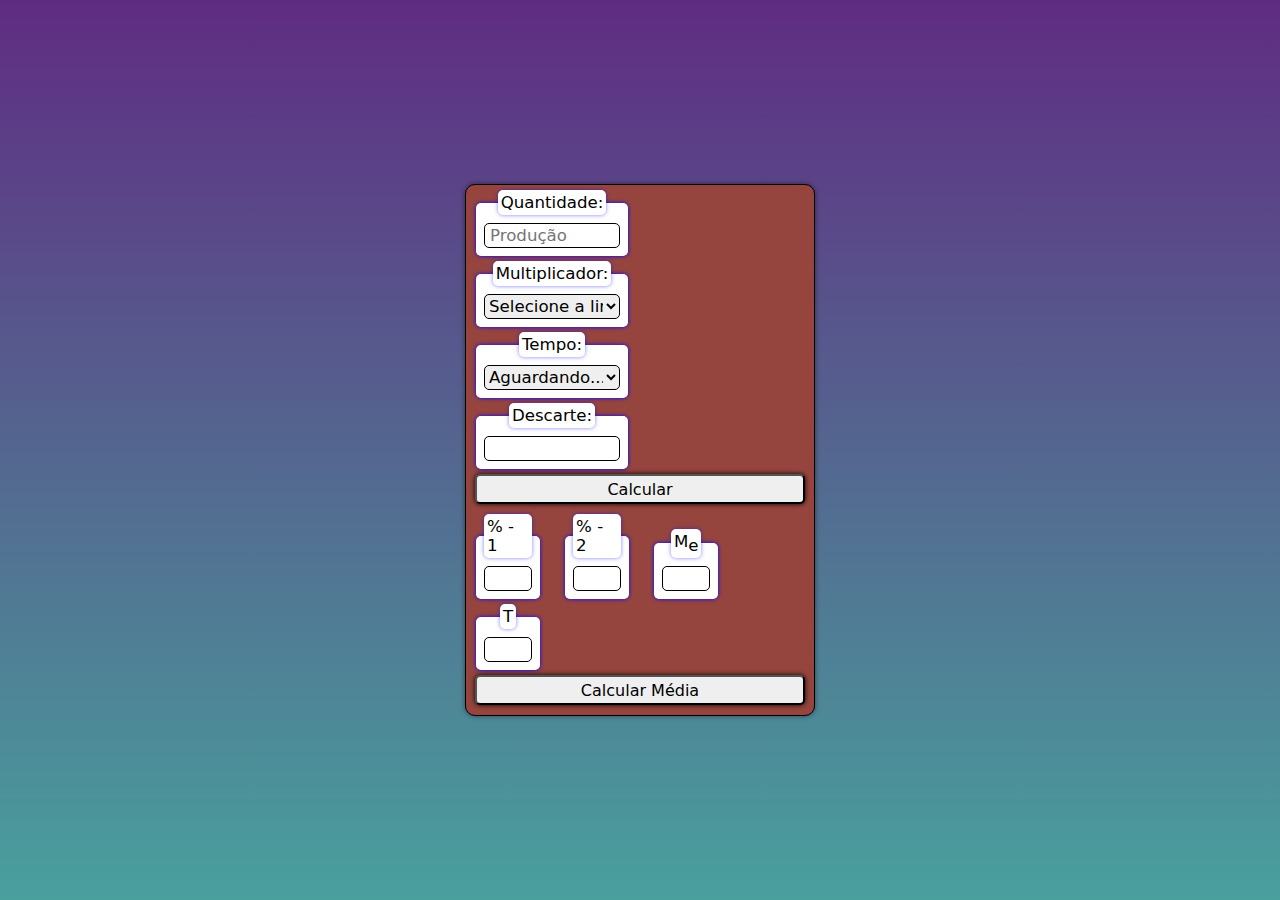
==== index.html @ 7af939df "update" ====
<!DOCTYPE html>
<html lang="pt-BR">
<head>
    <meta charset="UTF-8">
    <meta name="viewport" content="width=device-width, initial-scale=1.0">
    <link rel="shortcut icon" href="favicon.ico" type="image/x-icon">
    <link rel="stylesheet" href="style.css">
    <link rel="stylesheet" href="/styles/media-query.css">
    <title>Calculadora Pessoal</title>
</head>
<body>
    <main>
        <section>
            <article>
                <div>
                    <fieldset class="teste">
                        <legend>Quantidade:</legend>
                        <input
                            type="number"
                            name="quantidade"
                            id="quantidade"
                            placeholder="Produção"
                            oninput="gerarOptionTempo()"
                        >
                    </fieldset>
                    <fieldset class="teste">
                        <legend>Multiplicador:</legend>
                        <select
                            name="multiplicador"
                            id="multiplicador"
                            oninput="gerarOptionTempo()"
                        >
                            <option value="0">Selecione a linha</option>
                            <option value="26.5"  >CBS - 26.5</option>
                            <option value="47.5"  >CBS - 47.5</option>
                            <option value="20.3"  >J/Y - 20.3</option>
                            <option value="23.5"  >J/Y - 23.5</option>
                            <option value="17.5"  >F/Y - 17.5</option>
                            <option value="22.5"  >F/Y - 22.5</option>
                            <option value="21"  >F/A - 21</option>
                            <option value="42"  >F/A - 42</option>
                            <option value="20.7"  >J/A - 20.7</option>
                        </select>
                    </fieldset>
                </div>
                <div>
                    <fieldset class="teste">
                        <legend>Tempo:</legend>
                        <select
                            name="tempo"
                            id="tempo"
                        >
                            <option>Aguardando...</option>
                        </select>
                    </fieldset>
                    <fieldset class="teste">
                        <legend>Descarte:</legend>
                        <input
                            type="number"
                            name="descarte"
                            id="descarte"
                        >
                    </fieldset>
                </div>
                <button type="button" onclick="dadosTabela()">Calcular</button>
                <table>
                    <tr><td id="tabQuantidade"></td></tr>
                    <tr><td id="tabCalc1"></td></tr>
                    <tr><td id="tabTempo"></td></tr>
                    <tr><td id="tabCalc2"></td></tr>
                    <tr><td id="tabDescarte"></td></tr>
                    <tr><td id="tabDescartePercentual"></td></tr>
                    <tr><td id="tabMediaPorHora"></td></tr>
                    <tr><td id="tabCalc3"></td></tr>
                </table>
                <div id="mediaFinal">
                    <fieldset class="teste3">
                        <legend>% - 1</legend>
                        <input
                            type="number"
                            name="aCalc2"
                            id="aCalc2"
                        >
                    </fieldset>
                    <fieldset class="teste3">
                        <legend>% - 2</legend>
                        <input
                            type="number"
                            name="aMediaDP"
                            id="aMediaDP"
                        >
                    </fieldset>
                    <fieldset class="teste3">
                        <legend>M<sub>e</sub></legend>
                        <input
                            type="number"
                            name="aMediaPorHora"
                            id="aMediaPorHora"
                        >
                    </fieldset>
                    <fieldset class="teste3">
                        <legend>T</legend>
                        <input
                            type="number"
                            name="aCalc3"
                            id="aCalc3"
                        >
                    </fieldset>
                    <button type="button" onclick="finalCalc1()">Calcular Média</button>
                    <table class="margem">
                        <tr><td id="tabFinalCalc2"></td></tr>
                        <tr><td id="tabFinalMediaDP"></td></tr>
                        <tr><td id="tabFinalMediaPorHora"></td></tr>
                        <tr><td id="tabFinalCalc3"></td></tr>
                    </table>
                </div>
            </article>
        </section>
    </main>
</body>
<script src="javascript/script.js"></script>
</html>
---- style.css ----
@charset "UTF-8";
:root{
    --verde: #49a09d;
    --verde-escuro: #2c5f5d;
    --laranja: #D76459;
    --laranja-escuro: #96453e;
    --lilas: #5f2c82;
    --time: .2s;
}
*{
    font-family: system-ui, -apple-system, BlinkMacSystemFont, 'Segoe UI', Roboto, Oxygen, Ubuntu, Cantarell, 'Open Sans', 'Helvetica Neue', sans-serif;
    margin: 0px;
    padding: 0px;
    box-sizing: border-box;
    font-size: 1em;
}
body{
    height: 100vh;
    width: 100vw;
    background-image: linear-gradient(to top, var(--verde), var(--lilas));
}
main{
    height: 100vh;
    width: 100vw;
}
section{
    position: absolute;
    top: 50%;
    left: 50%;
    transform: translate(-50%, -50%);
    border: 1px solid black;
    border-radius: 10px;
    overflow: hidden;
    height: fit-content;
    width: 350px;
    box-shadow: 0px 0px 5px rgba(0, 0, 0, .5);
    background-color: var(--laranja-escuro);
}
nav{
    position: relative;
}
ul{
    list-style-type: none;
    margin: 10px;
}
ul>li{
    padding: 5px;
    display: inline;
}
fieldset{
    margin: 5px 10px 0px 10px;
    background-color: white;
    padding: 8px;
    border: none;
    border-radius: 5px;
    box-shadow: 0px 0px 4px rgba(0, 0, 255, 1);
    font-size: 0.8em;
}
.teste{
    display: inline;
    width: 152px;
}
.teste3{
    display: inline;
    width: 64px;
}
input[type=number]{
    height: 25px;
    width: 100%;
    font-size: 1.3em;
    padding: 5px;
    border: 1px solid black;
    border-radius: 5px;
}
select{
    border-radius: 5px;
    border: 1px solid black;
    height: 25px;
    margin: auto;
    display: block;
    font-size: 1.3em;
    width: 100%;
}
legend{
    font-size: 1.3em;
    padding: 3px;
    margin: auto;
    background-color: white;
    border-radius: 5px;
    box-shadow: 0px 0px 4px rgba(0, 0, 255, .5);
}
table{
    background-color: white;
    margin: 5px 10px 0px 10px;
    display: block;
    border-radius: 5px;
    border-collapse: collapse;
    overflow: hidden;
    font-size: 1.3em;
    box-shadow: 0px 0px 5px rgba(0, 0, 0, .5);
}
caption{
    font-size: 1.5em;
    background-color: var(--lilas);
    color: white;
    text-shadow: 1px 1px 3px black;
    padding: 5px;
}
tr{
    color: rgb(48, 48, 48);
}
tr:nth-child(odd){
    background-color: var(--verde-escuro);
    color: lightgrey;
}
td{
    width: 500px;
    text-align: center;
}
button{
    margin: auto;
    margin-top: 5px;
    display: block;
    height: 30px;
    width: 95%;
    border-radius: 5px;
    box-shadow: 0px 0px 5px black;
}
.oculto{
    display: none;
}
.visivel{
    display: block;
}
.margem{
 margin-bottom: 5px;
}
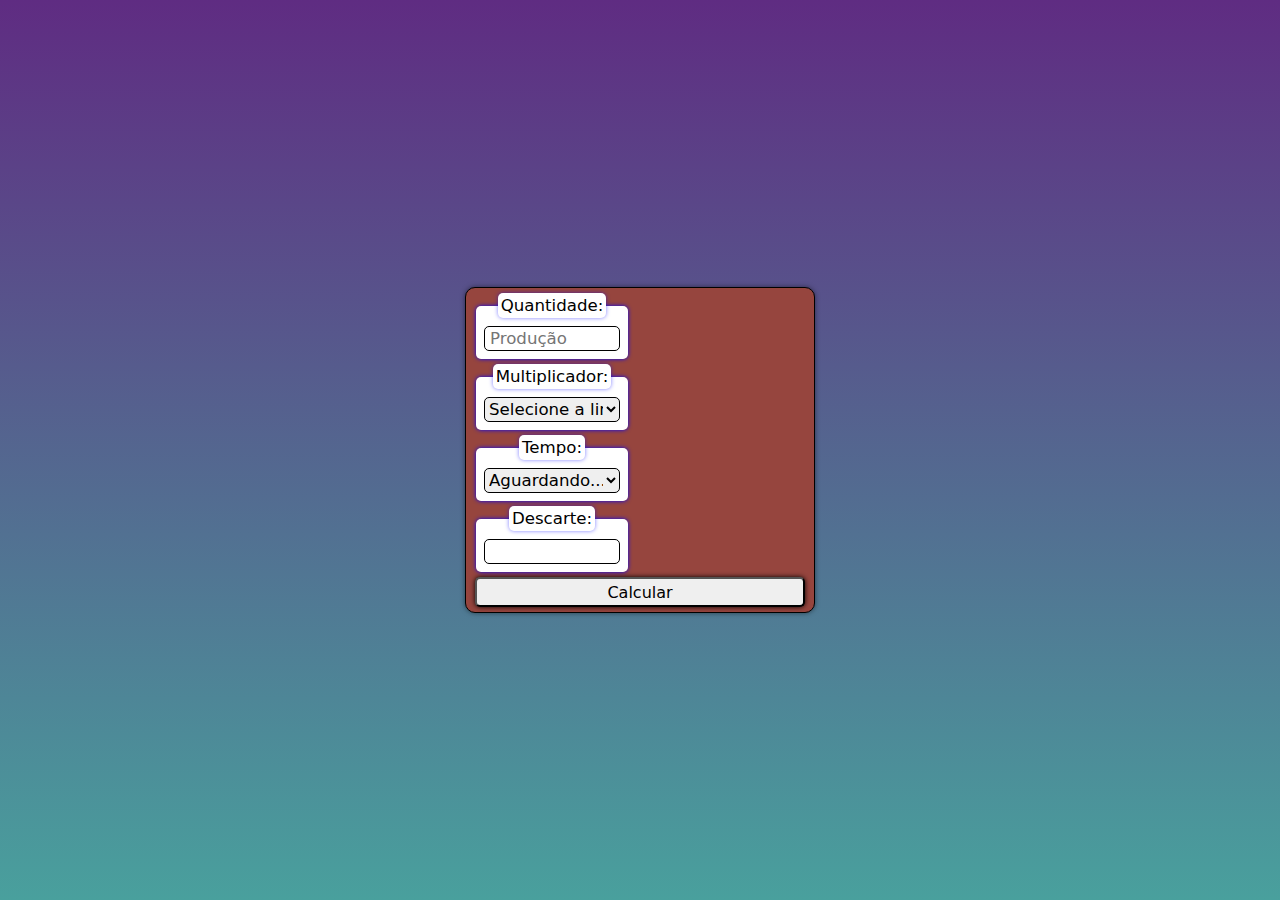
==== commit ff89a318: "Update index.html" ====
--- a/index.html
+++ b/index.html
@@ -73,7 +73,7 @@
                     <tr><td id="tabMediaPorHora"></td></tr>
                     <tr><td id="tabCalc3"></td></tr>
                 </table>
-                <div id="mediaFinal">
+                <div class="oculto" id="mediaFinal">
                     <fieldset class="teste3">
                         <legend>% - 1</legend>
                         <input
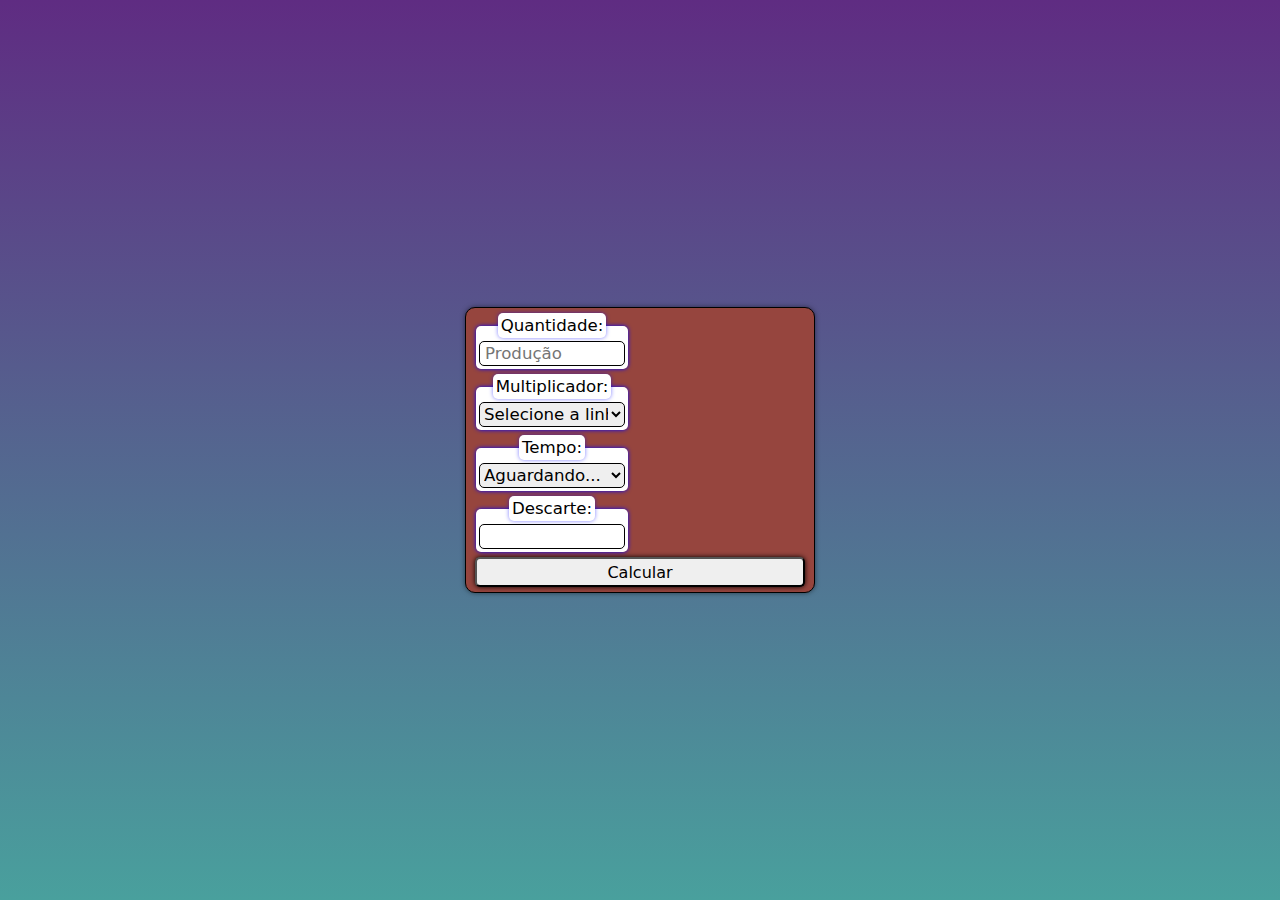
==== commit b21cf63f: "update" ====
--- a/index.html
+++ b/index.html
@@ -74,38 +74,42 @@
                     <tr><td id="tabCalc3"></td></tr>
                 </table>
                 <div class="oculto" id="mediaFinal">
-                    <fieldset class="teste3">
-                        <legend>% - 1</legend>
-                        <input
-                            type="number"
-                            name="aCalc2"
-                            id="aCalc2"
-                        >
-                    </fieldset>
-                    <fieldset class="teste3">
-                        <legend>% - 2</legend>
-                        <input
-                            type="number"
-                            name="aMediaDP"
-                            id="aMediaDP"
-                        >
-                    </fieldset>
-                    <fieldset class="teste3">
-                        <legend>M<sub>e</sub></legend>
-                        <input
-                            type="number"
-                            name="aMediaPorHora"
-                            id="aMediaPorHora"
-                        >
-                    </fieldset>
-                    <fieldset class="teste3">
-                        <legend>T</legend>
-                        <input
-                            type="number"
-                            name="aCalc3"
-                            id="aCalc3"
-                        >
-                    </fieldset>
+                    <div>
+                        <fieldset class="teste">
+                            <legend>% - 1</legend>
+                            <input
+                                type="number"
+                                name="aCalc2"
+                                id="aCalc2"
+                            >
+                        </fieldset>
+                        <fieldset class="teste">
+                            <legend>% - 2</legend>
+                            <input
+                                type="number"
+                                name="aMediaDP"
+                                id="aMediaDP"
+                            >
+                        </fieldset>
+                    </div>
+                    <div>
+                        <fieldset class="teste">
+                            <legend>M<sub>e</sub></legend>
+                            <input
+                                type="number"
+                                name="aMediaPorHora"
+                                id="aMediaPorHora"
+                            >
+                        </fieldset>
+                        <fieldset class="teste">
+                            <legend>T</legend>
+                            <input
+                                type="number"
+                                name="aCalc3"
+                                id="aCalc3"
+                            >
+                        </fieldset>
+                    </div>
                     <button type="button" onclick="finalCalc1()">Calcular Média</button>
                     <table class="margem">
                         <tr><td id="tabFinalCalc2"></td></tr>
--- a/style.css
+++ b/style.css
@@ -50,7 +50,7 @@
 fieldset{
     margin: 5px 10px 0px 10px;
     background-color: white;
-    padding: 8px;
+    padding: 3px;
     border: none;
     border-radius: 5px;
     box-shadow: 0px 0px 4px rgba(0, 0, 255, 1);
@@ -59,10 +59,6 @@
 .teste{
     display: inline;
     width: 152px;
-}
-.teste3{
-    display: inline;
-    width: 64px;
 }
 input[type=number]{
     height: 25px;
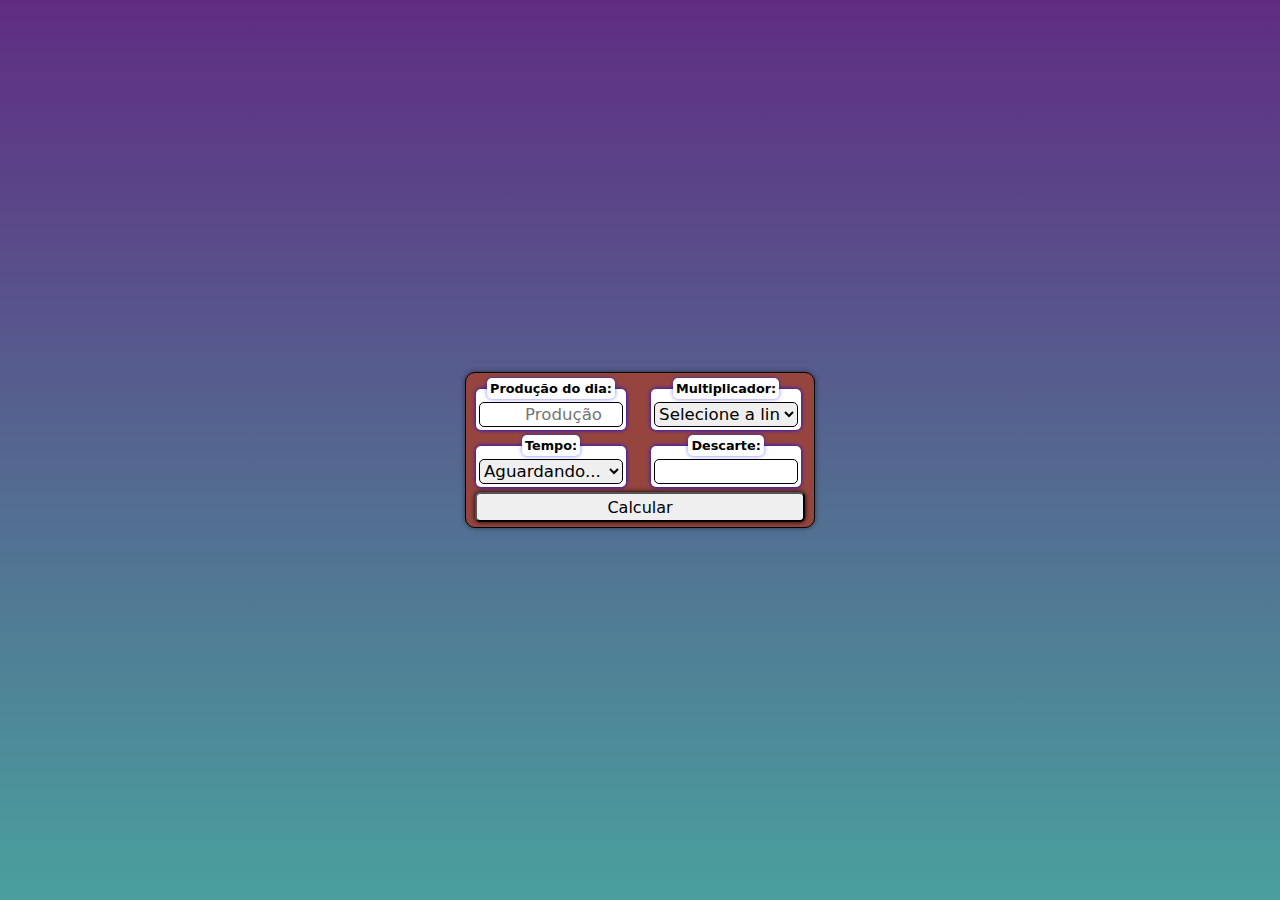
==== commit ff55310c: "update" ====
--- a/index.html
+++ b/index.html
@@ -5,7 +5,6 @@
     <meta name="viewport" content="width=device-width, initial-scale=1.0">
     <link rel="shortcut icon" href="favicon.ico" type="image/x-icon">
     <link rel="stylesheet" href="style.css">
-    <link rel="stylesheet" href="/styles/media-query.css">
     <title>Calculadora Pessoal</title>
 </head>
 <body>
@@ -14,7 +13,7 @@
             <article>
                 <div>
                     <fieldset class="teste">
-                        <legend>Quantidade:</legend>
+                        <legend>Produção do dia:</legend>
                         <input
                             type="number"
                             name="quantidade"
@@ -31,15 +30,15 @@
                             oninput="gerarOptionTempo()"
                         >
                             <option value="0">Selecione a linha</option>
-                            <option value="26.5"  >CBS - 26.5</option>
-                            <option value="47.5"  >CBS - 47.5</option>
-                            <option value="20.3"  >J/Y - 20.3</option>
-                            <option value="23.5"  >J/Y - 23.5</option>
-                            <option value="17.5"  >F/Y - 17.5</option>
-                            <option value="22.5"  >F/Y - 22.5</option>
-                            <option value="21"  >F/A - 21</option>
-                            <option value="42"  >F/A - 42</option>
-                            <option value="20.7"  >J/A - 20.7</option>
+                            <option value="26.5"  >CBS - 26.5 (2 Pessoas)</option>
+                            <option value="47.5"  >CBS - 47.5 (1 Pessoa) </option>
+                            <option value="20.3"  >J/Y - 20.3 (2 Pessoas)</option>
+                            <option value="23.5"  >J/Y - 23.5 (1 Pessoa)</option>
+                            <option value="17.5"  >F/Y - 17.5 (2 Pessoas)</option>
+                            <option value="22.5"  >F/Y - 22.5 (1 Pessoa)</option>
+                            <option value="21"  >F/A - 21 (2 Pessoas)</option>
+                            <option value="42"  >F/A - 42 (1 Pessoa)</option>
+                            <option value="20.7"  >J/A - 20.7 (1 Pessoa)</option>
                         </select>
                     </fieldset>
                 </div>
@@ -63,20 +62,22 @@
                     </fieldset>
                 </div>
                 <button type="button" onclick="dadosTabela()">Calcular</button>
-                <table>
-                    <tr><td id="tabQuantidade"></td></tr>
-                    <tr><td id="tabCalc1"></td></tr>
-                    <tr><td id="tabTempo"></td></tr>
-                    <tr><td id="tabCalc2"></td></tr>
-                    <tr><td id="tabDescarte"></td></tr>
-                    <tr><td id="tabDescartePercentual"></td></tr>
-                    <tr><td id="tabMediaPorHora"></td></tr>
-                    <tr><td id="tabCalc3"></td></tr>
-                </table>
+                <div class="oculto" id="mediaPrimeira">
+                    <table>
+                        <tr><td>1</td><td id="tabQuantidade"></td></tr>
+                        <tr><td>2</td><td id="tabCalc1"></td></tr>
+                        <tr><td>3</td><td id="tabTempo"></td></tr>
+                        <tr><td>4</td><td id="tabCalc2"></td></tr>
+                        <tr><td>5</td><td id="tabDescarte"></td></tr>
+                        <tr><td>6</td><td id="tabDescartePercentual"></td></tr>
+                        <tr><td>7</td><td id="tabMediaPorHora"></td></tr>
+                        <tr><td>8</td><td id="tabCalc3"></td></tr>
+                    </table>
+                </div>
                 <div class="oculto" id="mediaFinal">
                     <div>
                         <fieldset class="teste">
-                            <legend>% - 1</legend>
+                            <legend>% - 4</legend>
                             <input
                                 type="number"
                                 name="aCalc2"
@@ -84,7 +85,7 @@
                             >
                         </fieldset>
                         <fieldset class="teste">
-                            <legend>% - 2</legend>
+                            <legend>% - 6</legend>
                             <input
                                 type="number"
                                 name="aMediaDP"
@@ -94,7 +95,7 @@
                     </div>
                     <div>
                         <fieldset class="teste">
-                            <legend>M<sub>e</sub></legend>
+                            <legend>M<sub>e</sub>- 7</legend>
                             <input
                                 type="number"
                                 name="aMediaPorHora"
@@ -102,7 +103,7 @@
                             >
                         </fieldset>
                         <fieldset class="teste">
-                            <legend>T</legend>
+                            <legend>T - 8</legend>
                             <input
                                 type="number"
                                 name="aCalc3"
--- a/style.css
+++ b/style.css
@@ -58,7 +58,7 @@
 }
 .teste{
     display: inline;
-    width: 152px;
+    width: 150px;
 }
 input[type=number]{
     height: 25px;
@@ -67,6 +67,7 @@
     padding: 5px;
     border: 1px solid black;
     border-radius: 5px;
+    text-align: right;
 }
 select{
     border-radius: 5px;
@@ -78,7 +79,8 @@
     width: 100%;
 }
 legend{
-    font-size: 1.3em;
+    font-size: 1.0em;
+    font-weight: bold;
     padding: 3px;
     margin: auto;
     background-color: white;
@@ -116,6 +118,7 @@
 button{
     margin: auto;
     margin-top: 5px;
+    margin-bottom: 5px;
     display: block;
     height: 30px;
     width: 95%;
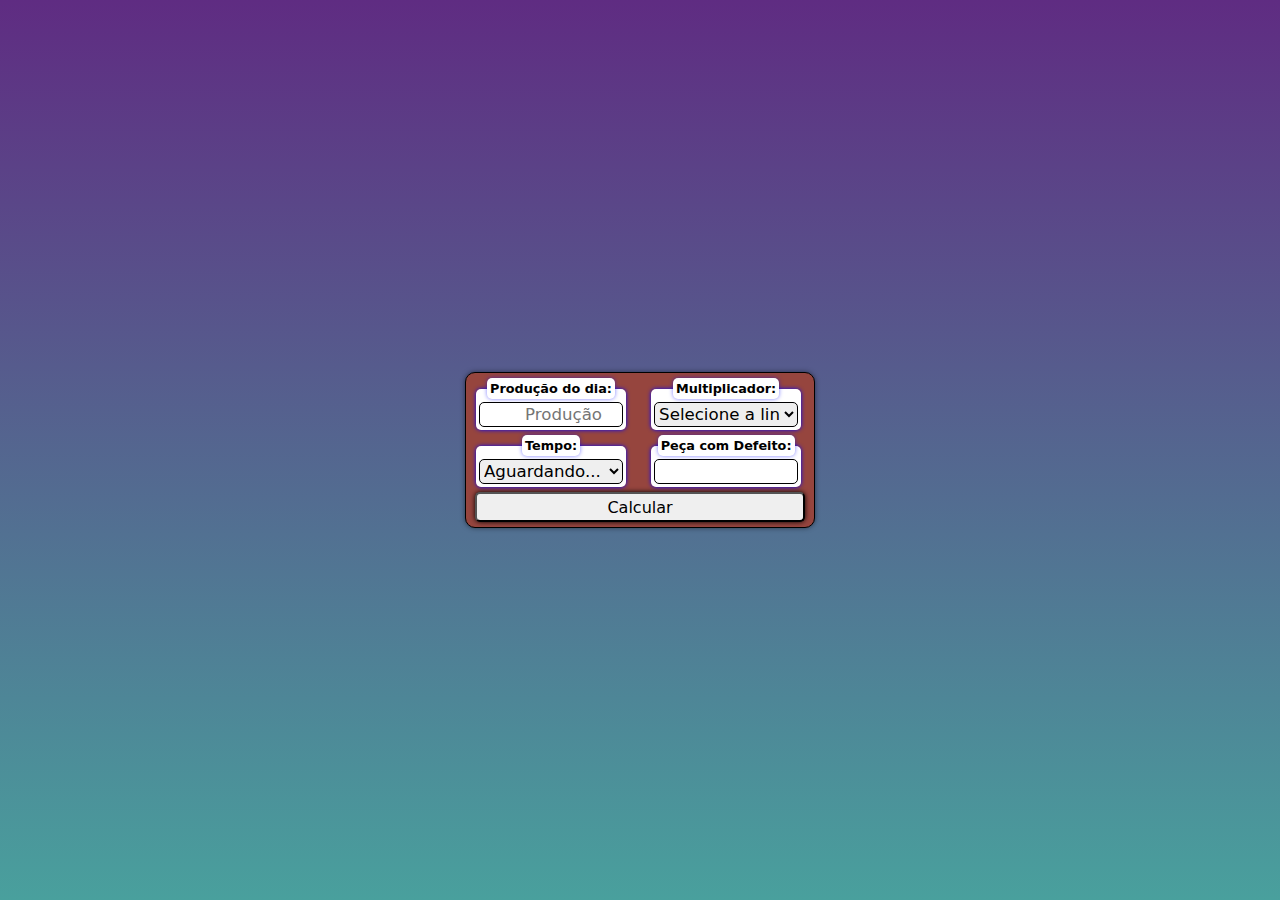
==== commit 1e912ae3: "Update Index and Style" ====
--- a/index.html
+++ b/index.html
@@ -53,7 +53,7 @@
                         </select>
                     </fieldset>
                     <fieldset class="teste">
-                        <legend>Descarte:</legend>
+                        <legend>Peça com Defeito:</legend>
                         <input
                             type="number"
                             name="descarte"
--- a/style.css
+++ b/style.css
@@ -106,6 +106,7 @@
 }
 tr{
     color: rgb(48, 48, 48);
+    font-size: 0.7em;
 }
 tr:nth-child(odd){
     background-color: var(--verde-escuro);
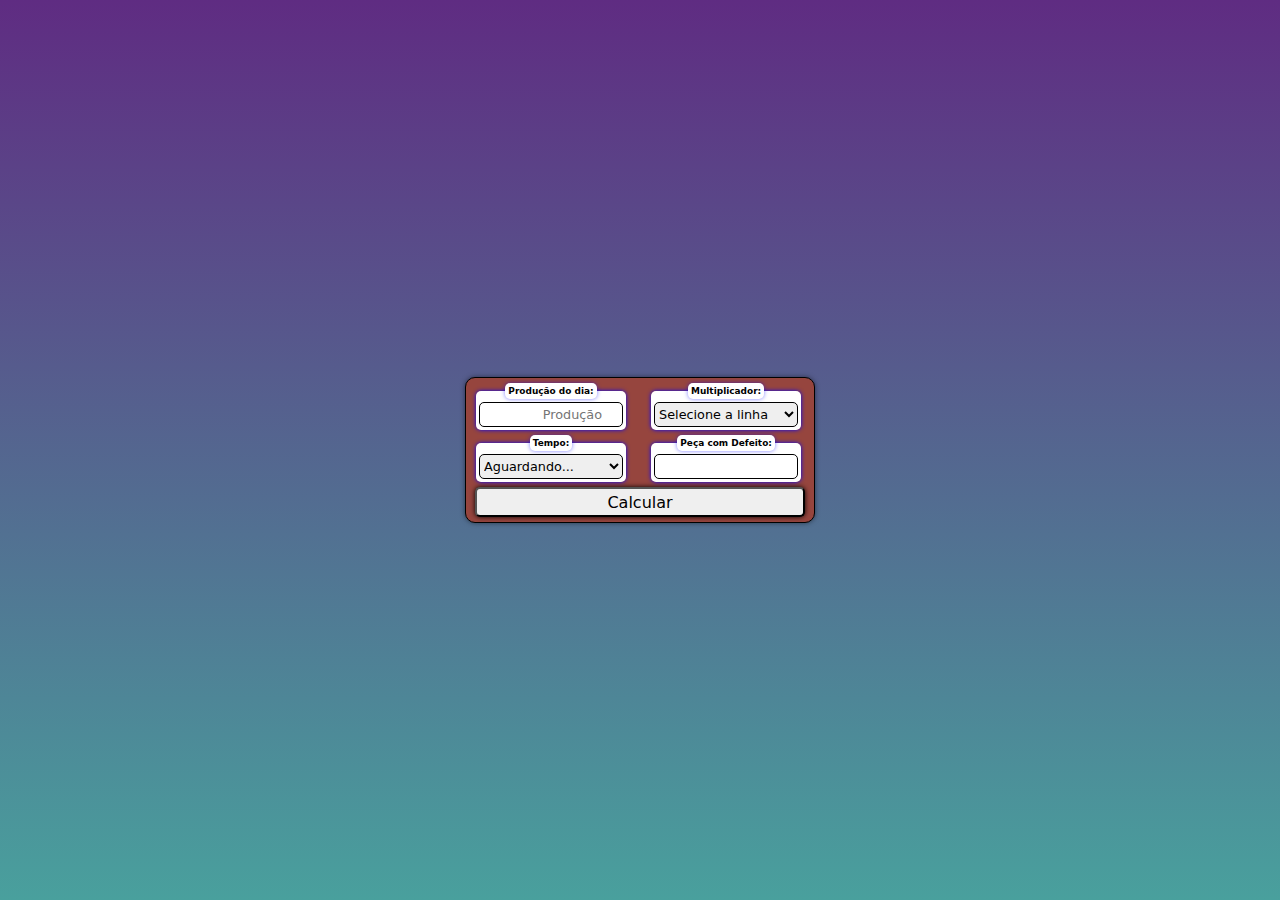
==== commit 0aeded58: "Atualizar o index.html" ====
--- a/index.html
+++ b/index.html
@@ -37,7 +37,7 @@
                             <option value="17.5"  >F/Y - 17.5 (2 Pessoas)</option>
                             <option value="22.5"  >F/Y - 22.5 (1 Pessoa)</option>
                             <option value="21"  >F/A - 21 (2 Pessoas)</option>
-                            <option value="42"  >F/A - 42 (1 Pessoa)</option>
+                            <option value="39"  >F/A - 39 (1 Pessoa)</option>
                             <option value="20.7"  >J/A - 20.7 (1 Pessoa)</option>
                         </select>
                     </fieldset>
--- a/style.css
+++ b/style.css
@@ -63,7 +63,6 @@
 input[type=number]{
     height: 25px;
     width: 100%;
-    font-size: 1.3em;
     padding: 5px;
     border: 1px solid black;
     border-radius: 5px;
@@ -75,12 +74,11 @@
     height: 25px;
     margin: auto;
     display: block;
-    font-size: 1.3em;
     width: 100%;
 }
 legend{
-    font-size: 1.0em;
-    font-weight: bold;
+    font-size: 0.7em;
+    font-weight: bolder;
     padding: 3px;
     margin: auto;
     background-color: white;
@@ -94,7 +92,6 @@
     border-radius: 5px;
     border-collapse: collapse;
     overflow: hidden;
-    font-size: 1.3em;
     box-shadow: 0px 0px 5px rgba(0, 0, 0, .5);
 }
 caption{
@@ -106,7 +103,6 @@
 }
 tr{
     color: rgb(48, 48, 48);
-    font-size: 0.7em;
 }
 tr:nth-child(odd){
     background-color: var(--verde-escuro);
@@ -125,6 +121,7 @@
     width: 95%;
     border-radius: 5px;
     box-shadow: 0px 0px 5px black;
+    font-weight: 500;
 }
 .oculto{
     display: none;
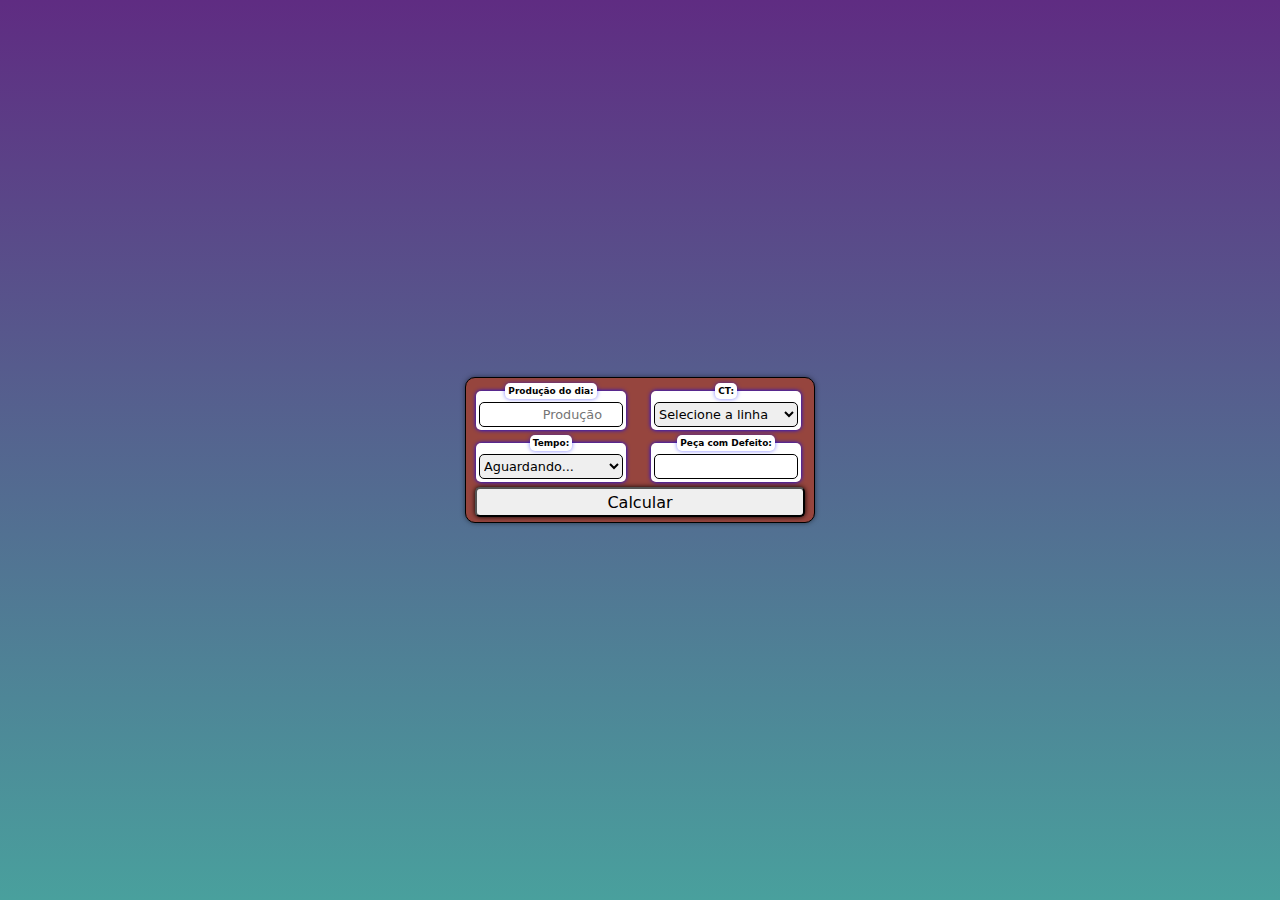
==== commit 15370502: "Update index.html" ====
--- a/index.html
+++ b/index.html
@@ -23,7 +23,7 @@
                         >
                     </fieldset>
                     <fieldset class="teste">
-                        <legend>Multiplicador:</legend>
+                        <legend>CT:</legend>
                         <select
                             name="multiplicador"
                             id="multiplicador"
@@ -36,9 +36,10 @@
                             <option value="23.5"  >J/Y - 23.5 (1 Pessoa)</option>
                             <option value="17.5"  >F/Y - 17.5 (2 Pessoas)</option>
                             <option value="22.5"  >F/Y - 22.5 (1 Pessoa)</option>
-                            <option value="21"  >F/A - 21 (2 Pessoas)</option>
-                            <option value="39"  >F/A - 39 (1 Pessoa)</option>
-                            <option value="20.7"  >J/A - 20.7 (1 Pessoa)</option>
+                            <option value="39"  >F/A - 39 (T4D)</option>
+                            <option value="21"  >F/A - 21 (T4V)</option>
+                            <option value="19.5"  >J/A - 19.5 (2 Máquina)</option>
+                            <option value="17"  >J/A - 17 (3 Máquinas)</option>
                         </select>
                     </fieldset>
                 </div>
